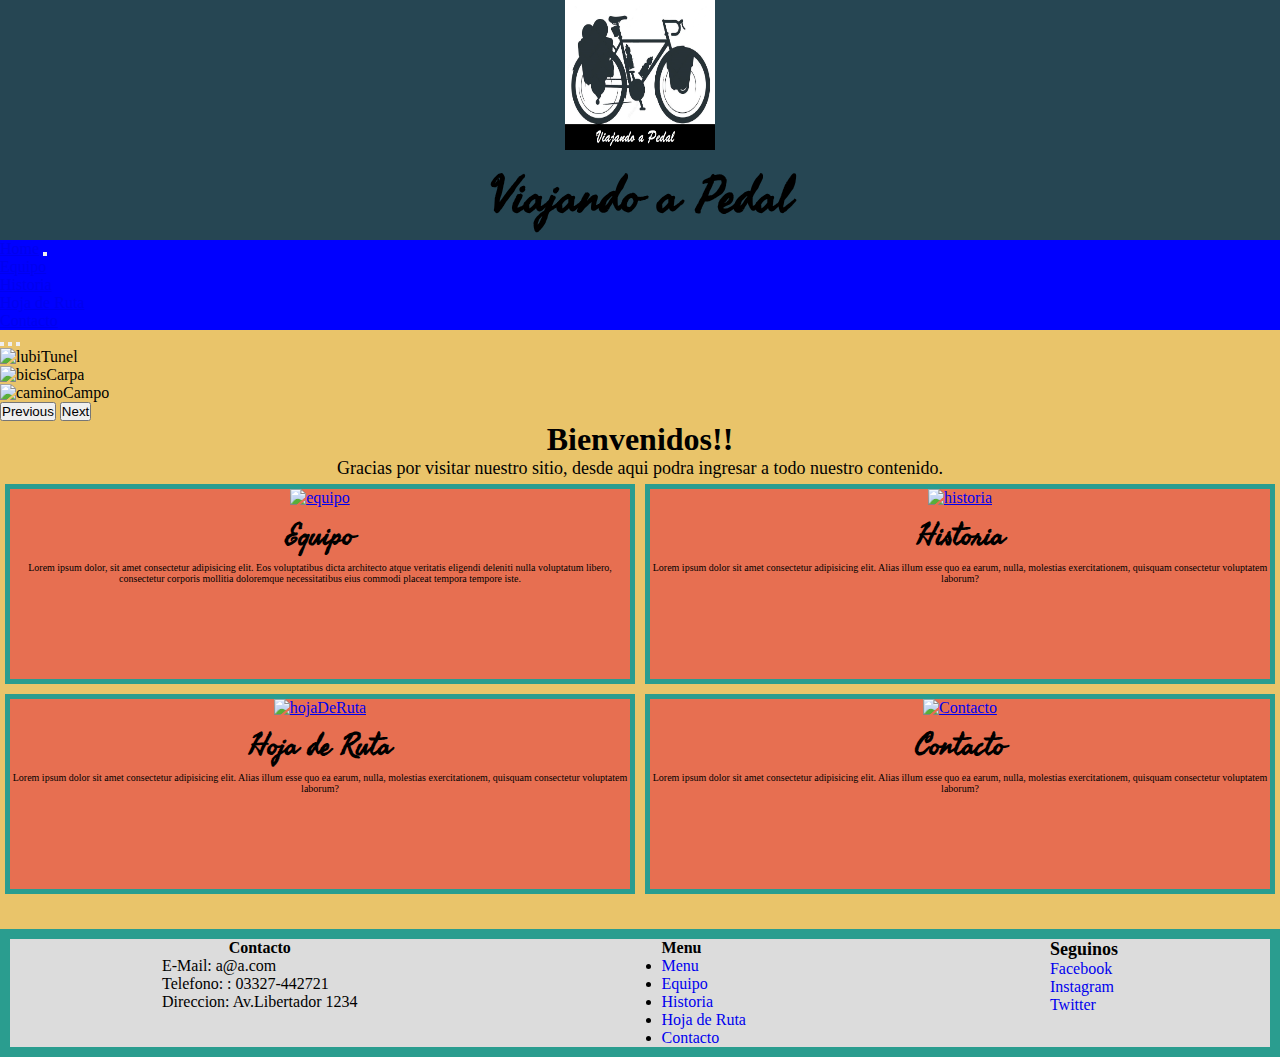
==== index.html @ ae1df4bf "index avanzado/subpage maqueta" ====
<!DOCTYPE html>
<html lang="en">
<head>
    <meta charset="UTF-8">
    <meta http-equiv="X-UA-Compatible" content="IE=edge">
    <meta name="viewport" content="width=device-width, initial-scale=1.0">

    <!-- linkeado hoja de estilo -->
    <link rel="stylesheet" href="./css/style.css">
    <!-- google fonts -->
    <link rel="preconnect" href="https://fonts.googleapis.com">
    <link rel="preconnect" href="https://fonts.gstatic.com" crossorigin>
    <link href="https://fonts.googleapis.com/css2?family=Fasthand&display=swap" rel="stylesheet">
    <!-- linkeado bootstrap CSS only -->
    <link href="https://cdn.jsdelivr.net/npm/bootstrap@5.2.2/dist/css/bootstrap.min.css" rel="stylesheet" integrity="sha384-Zenh87qX5JnK2Jl0vWa8Ck2rdkQ2Bzep5IDxbcnCeuOxjzrPF/et3URy9Bv1WTRi" crossorigin="anonymous">
    <title>Document</title>

</head>
<body>
    <header>
        <div class="logo">
            <img src="../imgProyecto/logo2.jpg" alt="logo">
            <h2>Viajando a Pedal</h2>
        </div>
    </header>
    <!-- barra menu -->
    <nav class="navbar navbar-expand-lg bg-danger">
        <div class="container-fluid">
          <a class="navbar-brand active" aria-current="page" href="./index.html">Home</a>
          <button class="navbar-toggler" type="button" data-bs-toggle="collapse" data-bs-target="#navbarNav" aria-controls="navbarNav" aria-expanded="false" aria-label="Toggle navigation">
            <span class="navbar-toggler-icon"></span>
          </button>
          <div class="collapse navbar-collapse" id="navbarNav">
            <ul class="navbar-nav">
              <li class="nav-item">
                <a class="nav-link" href="./html/equipo.html">Equipo</a>
              </li>
              <li class="nav-item">
                <a class="nav-link" href="./html/historia.html">Historia</a>
              </li>
              <li class="nav-item">
                <a class="nav-link" href="./html/hojaDeRuta.html">Hoja de Ruta</a>
              </li>
              <li class="nav-item">
                <a class="nav-link" href="./html/contacto.html" >Contacto</a>
              </li>
            </ul>
          </div>
        </div>
    </nav>

    <main class="container">
        <!-- carousel -->
        <div id="carouselExampleIndicators" class="carousel slide" data-bs-ride="true">
            <div class="carousel-indicators">
            <button type="button" data-bs-target="#carouselExampleIndicators" data-bs-slide-to="0" class="active" aria-current="true" aria-label="Slide 1"></button>
            <button type="button" data-bs-target="#carouselExampleIndicators" data-bs-slide-to="1" aria-label="Slide 2"></button>
            <button type="button" data-bs-target="#carouselExampleIndicators" data-bs-slide-to="2" aria-label="Slide 3"></button>
            </div>
            <div class="carousel-inner">
            <div class="carousel-item active">
                <img src="./imgProyecto/fotos/lubiTunel.jpg" class="d-block w-100" alt="lubiTunel">
            </div>
            <div class="carousel-item">
                <img src="./imgProyecto/fotos/bicisCarpa.jpg" class="d-block w-100" alt="bicisCarpa">
            </div>
            <div class="carousel-item">
                <img src="./imgProyecto/fotos/caminoCampo.jpg" class="d-block w-100" alt="caminoCampo">
            </div>
            </div>
            <button class="carousel-control-prev" type="button" data-bs-target="#carouselExampleIndicators" data-bs-slide="prev">
            <span class="carousel-control-prev-icon" aria-hidden="true"></span>
            <span class="visually-hidden">Previous</span>
            </button>
            <button class="carousel-control-next" type="button" data-bs-target="#carouselExampleIndicators" data-bs-slide="next">
            <span class="carousel-control-next-icon" aria-hidden="true"></span>
            <span class="visually-hidden">Next</span>
            </button>
        </div>
        <h1>Bienvenidos!!</h1>
        <p>Gracias por visitar nuestro sitio, desde aqui podra ingresar a todo nuestro contenido.</p>
        <div class="grid">
            <div class="flexItem equipo">
                <a href="../HTML/equipo.html"><img src="./imgProyecto/fotos/bicisCarpaRio.jpg" alt="equipo"></a>
                <h3>Equipo</h3>
                <p>Lorem ipsum dolor, sit amet consectetur adipisicing elit. Eos voluptatibus dicta architecto atque veritatis eligendi deleniti nulla voluptatum libero, consectetur corporis mollitia doloremque necessitatibus eius commodi placeat tempora tempore iste.</p> 
            </div> 
            <div class="flexItem historia">
                <a href="../HTML/historia.html"><img src="./imgProyecto/fotos/volando.jpg" alt="historia">  </a> 
                <h3>Historia</h3>
                <p>Lorem ipsum dolor sit amet consectetur adipisicing elit. Alias illum esse quo ea earum, nulla, molestias exercitationem, quisquam consectetur voluptatem laborum?</p>
            </div>
            <div class="flexItem hojaDeRuta">
                <a href="../HTML/hojaDeRuta.html"><img src="./imgProyecto/EUROVELO.jpg" alt="hojaDeRuta"></a>
                <h3>Hoja de Ruta</h3>
                <p>Lorem ipsum dolor sit amet consectetur adipisicing elit. Alias illum esse quo ea earum, nulla, molestias exercitationem, quisquam consectetur voluptatem laborum?</p>
            </div>
            <div class="flexItem contacto">
                <a href="../HTML/contacto.html"><img src="./imgProyecto/Zapatofono.jpg" alt="Contacto"></a>
                <h3>Contacto</h3>
                <p>Lorem ipsum dolor sit amet consectetur adipisicing elit. Alias illum esse quo ea earum, nulla, molestias exercitationem, quisquam consectetur voluptatem laborum?</p>
            </div>
        </div>
        
    </main>

    
      
    







    <footer class="footer">
        <div class="contactoFoot">
            <h4>Contacto</h4>
            <p>E-Mail: a@a.com</p>
            <p>Telefono: : 03327-442721</p>
            <p>Direccion: Av.Libertador 1234</p>
        </div>
        <div>
            <h4>Menu</h4>
            <ul class="ulFoot">
                <li><a href="../index.html">Menu</a></li>
                <li><a href="../html/equipo.html">Equipo</a></li>
                <li><a href="../html/historia.html">Historia</a></li>
                <li><a href="../html/hojaDeRuta.html">Hoja de Ruta</a></li>
                <li><a href="../html/contacto.html">Contacto</a></li>
                
                
            </ul>

        </div>  
        <div class="redesSociales">
            <h5>Seguinos</h5>
            <p><a href="https://www.facebook.com/">Facebook</a></p>
            <p><a href="https://www.instagram.com/">Instagram</a></p>
            <p><a href="https://twitter.com/">Twitter</a></p>
        </div>  
    </footer>




    <!-- JavaScript Bundle with Popper -->
    <script src="https://cdn.jsdelivr.net/npm/bootstrap@5.2.2/dist/js/bootstrap.bundle.min.js" integrity="sha384-OERcA2EqjJCMA+/3y+gxIOqMEjwtxJY7qPCqsdltbNJuaOe923+mo//f6V8Qbsw3" crossorigin="anonymous"></script>
</body>
</html>
---- css/style.css ----
/* reset */
*{
    margin: 0;
    padding: 0;
    box-sizing: border-box;
}

body{
    background-color:  #264653;
} 

/* header */

header {
    background-color: #264653;
    background-image: url(../imgProyecto/pirineosPano.jpg) ;
    background-size: cover;
    align-items: center;
}
header .logo{
    display: flex;
    flex-direction: column; 
  
    align-items: center;
}
header .logo img{
    padding: auto;
    width: 150px;
    height: 150px;
    align-items: center;
}
header .logo h2{
    display: none;
}

/* Main */
.container {
    background-color: #e9c46a;
    /* display: flex;
    flex-direction: column;
    align-items: center;   */
    padding-bottom: 30px;  

}
.container h1{
    text-align: center;
}
.container p{
    text-align: center;
    font-size: 18px;
}
.grid{
    
    display: grid;
    grid-template-areas: 
    "equipo historia"
    "ruta contacto";
}
.hojaDeRuta{
    grid-area: ruta;
}
.contacto{
    grid-area: contacto;
}
.historia{
    grid-area: historia;
}
.equipo{
    grid-area: equipo;
}
.flexItem {
    background-color: #e76f51;
    overflow: auto;
    display: inline;
    width: auto;
    height: 200px;
    text-align: center;
    border: 5px solid #2a9d8f;
    margin: 5px;
}
.flexItem h3{
    font-weight: bold;
    font-family: 'Fasthand';
    font-size: 30px;
    color: black;
   /*  align-items:  center; */
}
.flexItem img{
    display: inline;
    width: auto;
    height: 150px;
    }


.flexItem p{
    font-size: 10px;
    overflow: hidden;
}












/* Footer */
.footer{
    display: flex;
    background-color: gainsboro;
    border: 10px solid #2a9d8f;
    flex-flow: row;
    justify-content: space-around;
}
.footer .contactoFoot h4{
    text-align: center;
    
} 
.ulFoot a{
    text-decoration: none;
}
.redesSociales a{
    text-decoration: none;
}
h5{
    text-align: center;
    font-size: large;
}

@media screen and (min-width:768px){
    body{
        background-color: blue;
    }
    header .logo{
        display: flex;
    }
    header .logo h2{
        display: inline;
        font-family: 'Fasthand';
        font-size: 50px;
        text-align: center;
    }
}
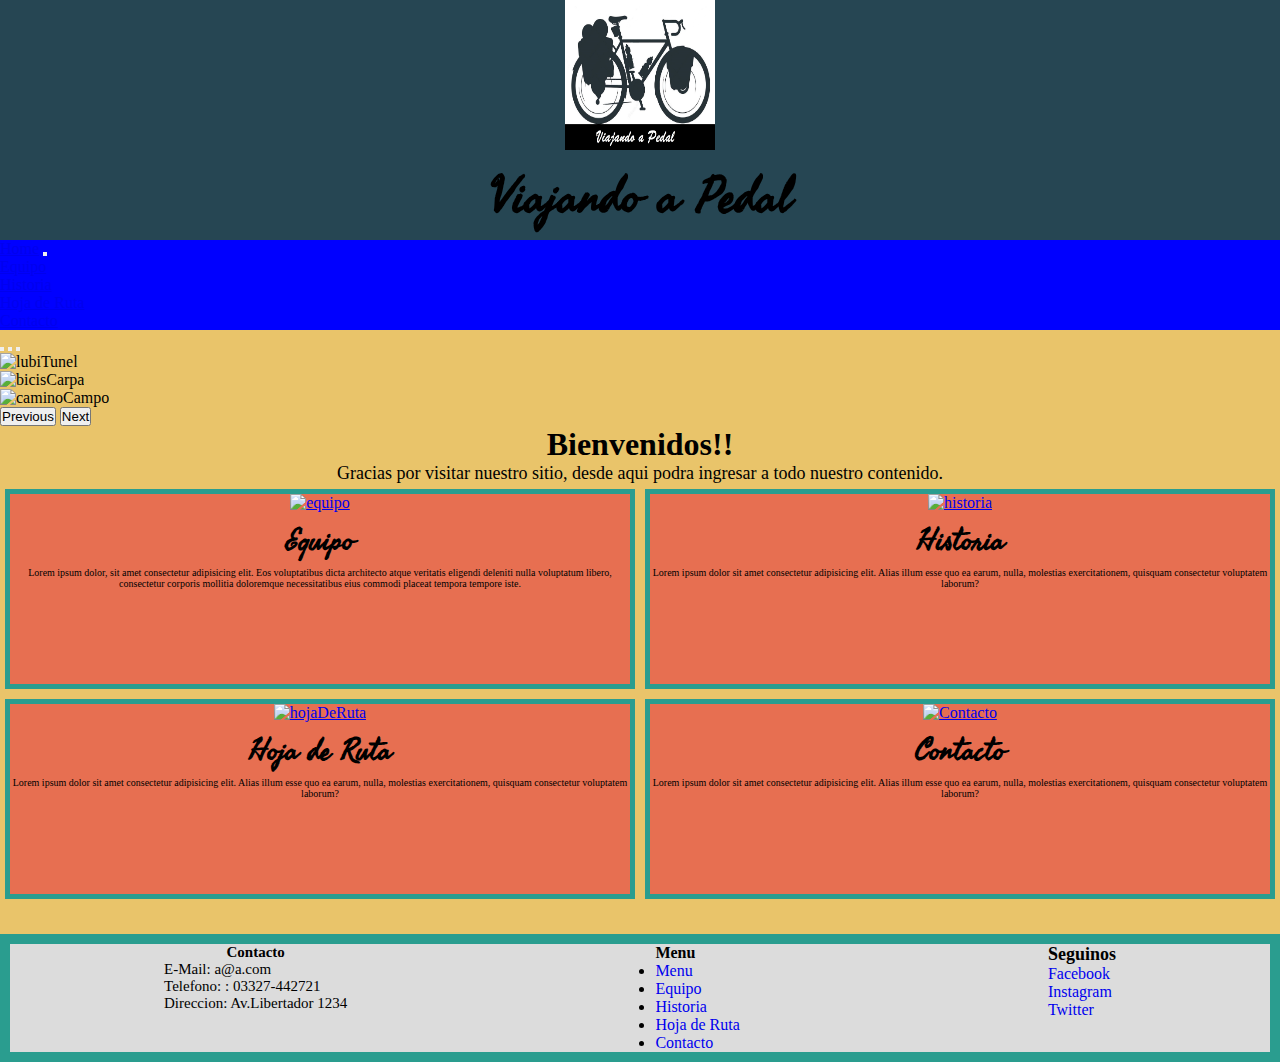
==== commit 41440325: "avance movile, equipo.html terminado" ====
--- a/index.html
+++ b/index.html
@@ -19,7 +19,7 @@
 <body>
     <header>
         <div class="logo">
-            <img src="../imgProyecto/logo2.jpg" alt="logo">
+            <img src="./imgProyecto/logo2.jpg" alt="logo">
             <h2>Viajando a Pedal</h2>
         </div>
     </header>
--- a/css/style.css
+++ b/css/style.css
@@ -6,7 +6,7 @@
 }
 
 body{
-    background-color:  #264653;
+   background-color: #e9c46a;
 } 
 
 /* header */
@@ -34,6 +34,10 @@
 }
 
 /* Main */
+#carouselExampleIndicators{
+    padding-top: 5px;
+}
+
 .container {
     background-color: #e9c46a;
     /* display: flex;
@@ -98,11 +102,41 @@
 }
 
 
+/*     Equipo       */
+#equipoFlex{
+    background-color: #e9c46a;
+    display: flex;
+    flex-direction: column;
+}
+#equipoFlex .secEquipo{
+
+    width: auto;
+    height: 350px;
+    overflow: scroll;
+    background-color: #e76f51;
+    border: 5px solid #2a9d8f;
+    margin: 5px;
+    flex-direction: row;
+    flex-wrap: wrap;
+}
+#equipoFlex .secEquipo h2{
+    font-family: ;
+    text-align: center;
+}
+#equipoFlex .secEquipo .fotosEquipo{
+    display: flex;
+    flex-direction: row;
+    flex-wrap: wrap;
+    justify-content: center;
+}
+#equipoFlex .secEquipo .fotosEquipo img{
+    gap: 3px;
+    padding: 5px;
+    width: 150px;
+    height: 150px;
 
 
-
-
-
+}
 
 
 
@@ -115,6 +149,9 @@
     border: 10px solid #2a9d8f;
     flex-flow: row;
     justify-content: space-around;
+}
+.footer .contactoFoot{
+    font-size: 15px;
 }
 .footer .contactoFoot h4{
     text-align: center;
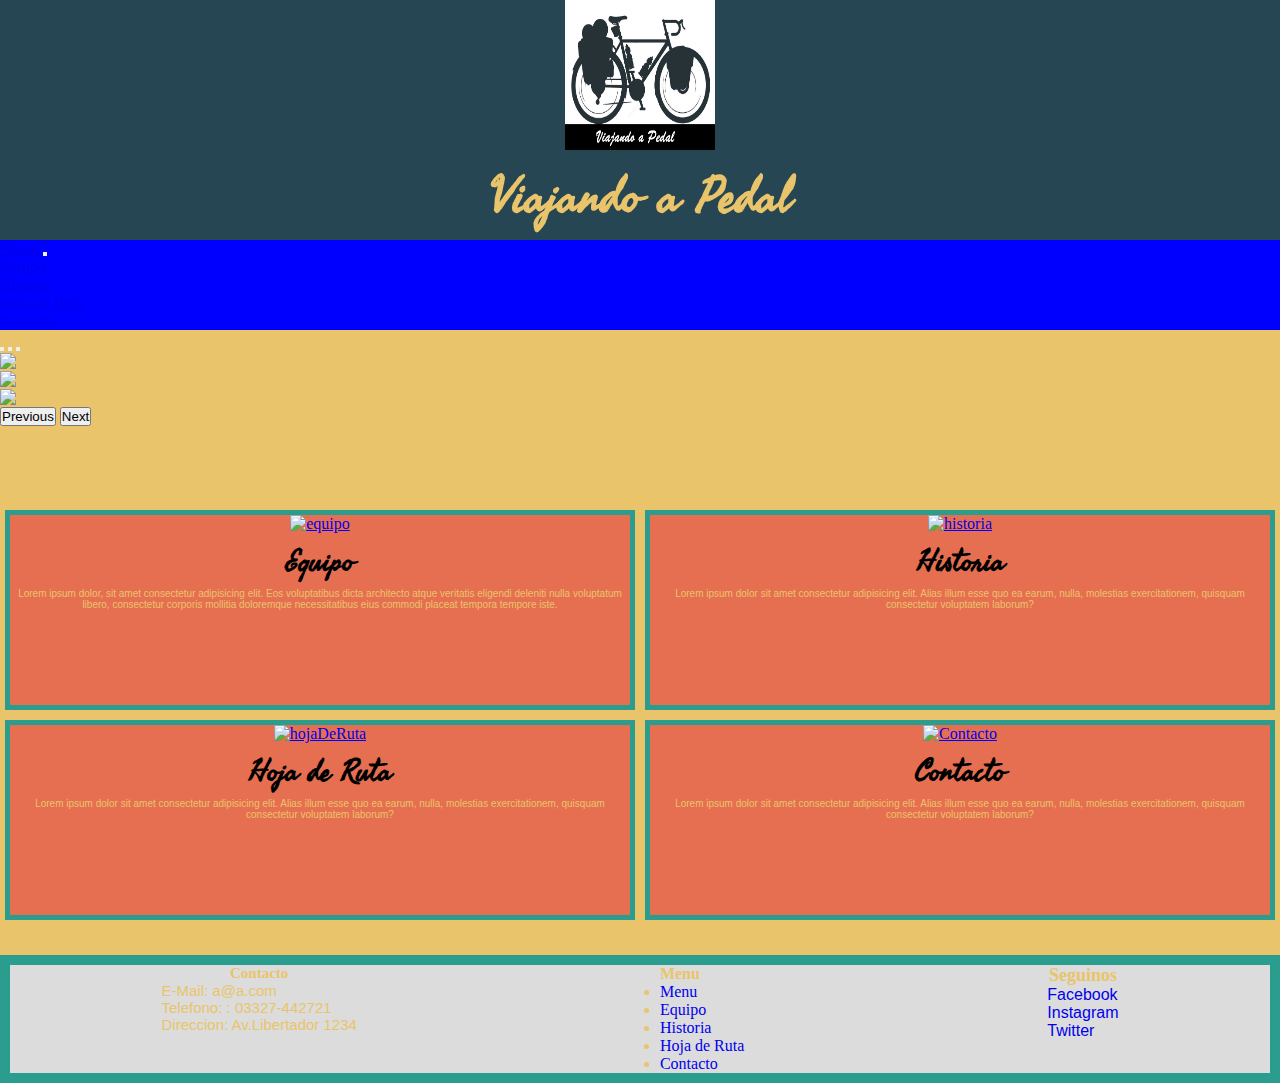
==== commit 434ea898: "mobile first terminado (faltan animaciones)" ====
--- a/index.html
+++ b/index.html
@@ -10,10 +10,16 @@
     <!-- google fonts -->
     <link rel="preconnect" href="https://fonts.googleapis.com">
     <link rel="preconnect" href="https://fonts.gstatic.com" crossorigin>
+    <link rel="preconnect" href="https://fonts.googleapis.com">
+    <link rel="preconnect" href="https://fonts.gstatic.com" crossorigin>
     <link href="https://fonts.googleapis.com/css2?family=Fasthand&display=swap" rel="stylesheet">
+    <link href="https://fonts.googleapis.com/css2?family=Fasthand&display=swap" rel="stylesheet">
+    <link rel="preconnect" href="https://fonts.googleapis.com">
+    <link rel="preconnect" href="https://fonts.gstatic.com" crossorigin>
+    <link href="https://fonts.googleapis.com/css2?family=Sono&display=swap" rel="stylesheet">
     <!-- linkeado bootstrap CSS only -->
     <link href="https://cdn.jsdelivr.net/npm/bootstrap@5.2.2/dist/css/bootstrap.min.css" rel="stylesheet" integrity="sha384-Zenh87qX5JnK2Jl0vWa8Ck2rdkQ2Bzep5IDxbcnCeuOxjzrPF/et3URy9Bv1WTRi" crossorigin="anonymous">
-    <title>Document</title>
+    <title>Home</title>
 
 </head>
 <body>
--- a/css/style.css
+++ b/css/style.css
@@ -5,8 +5,8 @@
     box-sizing: border-box;
 }
 
-body{
-   background-color: #e9c46a;
+body {
+   color: #e9c46a;
 } 
 
 /* header */
@@ -30,9 +30,16 @@
     align-items: center;
 }
 header .logo h2{
+    font-family: 'Fasthand';
     display: none;
 }
-
+/* GENERAL RULES */
+h1{
+    font-family: 'Fasthand', cursive;
+}
+p{
+    font-family: 'Oswald', sans-serif;
+}
 /* Main */
 #carouselExampleIndicators{
     padding-top: 5px;
@@ -40,13 +47,11 @@
 
 .container {
     background-color: #e9c46a;
-    /* display: flex;
-    flex-direction: column;
-    align-items: center;   */
     padding-bottom: 30px;  
 
 }
 .container h1{
+    font-family: 'Fasthand';
     text-align: center;
 }
 .container p{
@@ -107,10 +112,10 @@
     background-color: #e9c46a;
     display: flex;
     flex-direction: column;
+    align-items: center;
 }
 #equipoFlex .secEquipo{
-
-    width: auto;
+    width: 350px;
     height: 350px;
     overflow: scroll;
     background-color: #e76f51;
@@ -120,7 +125,7 @@
     flex-wrap: wrap;
 }
 #equipoFlex .secEquipo h2{
-    font-family: ;
+    font-family: 'Sono', sans-serif;
     text-align: center;
 }
 #equipoFlex .secEquipo .fotosEquipo{
@@ -142,6 +147,110 @@
 
 
 
+
+
+
+/* Historia */
+#historiaMain{
+    display: flex;
+    flex-direction: column;
+    align-items: center;
+    
+    background-color: #e9c46a;
+    padding-bottom: 30px;
+}
+.todoComenzo{
+    border: 8px solid #2a9d8f;
+}
+.todoComenzo h2{
+    font-family: 'Sono', sans-serif;
+    text-align: center;
+}
+.todoComenzo p{
+    text-align: center;
+    padding: 0 20px;
+}
+
+.gridHistoria{
+    display: grid;
+    grid-template-columns: 1fr 1fr 1fr 1fr;
+}
+.gridHistoria img{
+    width: 100px;
+    height: 100px;
+}
+
+
+
+
+/* HOJA DE RUTA */
+#gridRuta{
+    background-color: #e9c46a;
+    display: flex;
+    flex-direction: column;
+}
+#gridRuta .rutaItem{
+    border: 8px solid #2a9d8f;
+    background-color: #e76f51;
+    margin: 5px;
+}
+.mapa{
+    align-items: center;
+    width: 250px;
+    height: 250px;
+}
+#gridRuta .rutaItem h2{
+    text-align: center;
+}
+#gridRuta .rutaPrincipal{
+    display: flex;
+    flex-direction: column;
+    align-items: center;
+    text-align: center;
+    overflow:visible;
+}
+#gridRuta .trayecto1{
+    display: flex;
+    flex-direction: column;
+    align-items: center;
+    text-align: center;
+}
+#gridRuta .trayecto2{
+    display: flex;
+    flex-direction: column;
+    align-items: center;
+    text-align: center;
+}
+#gridRuta .trayecto3{
+    display: flex;
+    flex-direction: column;
+    align-items: center;
+    text-align: center;
+}
+#gridRuta .comentario{
+    background-color:#e76f51;
+    grid-area: comentario;
+}
+
+
+
+/* CONTACTO */
+
+
+.formulario{
+    background-color: #e9c46a;
+    display: flex;
+    flex-direction: column;
+}
+.flexContacto{
+    font-size: 15px;
+    border: 8px solid #2a9d8f;
+    margin: 5px;
+    background-color: #e76f51;
+}
+
+
+
 /* Footer */
 .footer{
     display: flex;
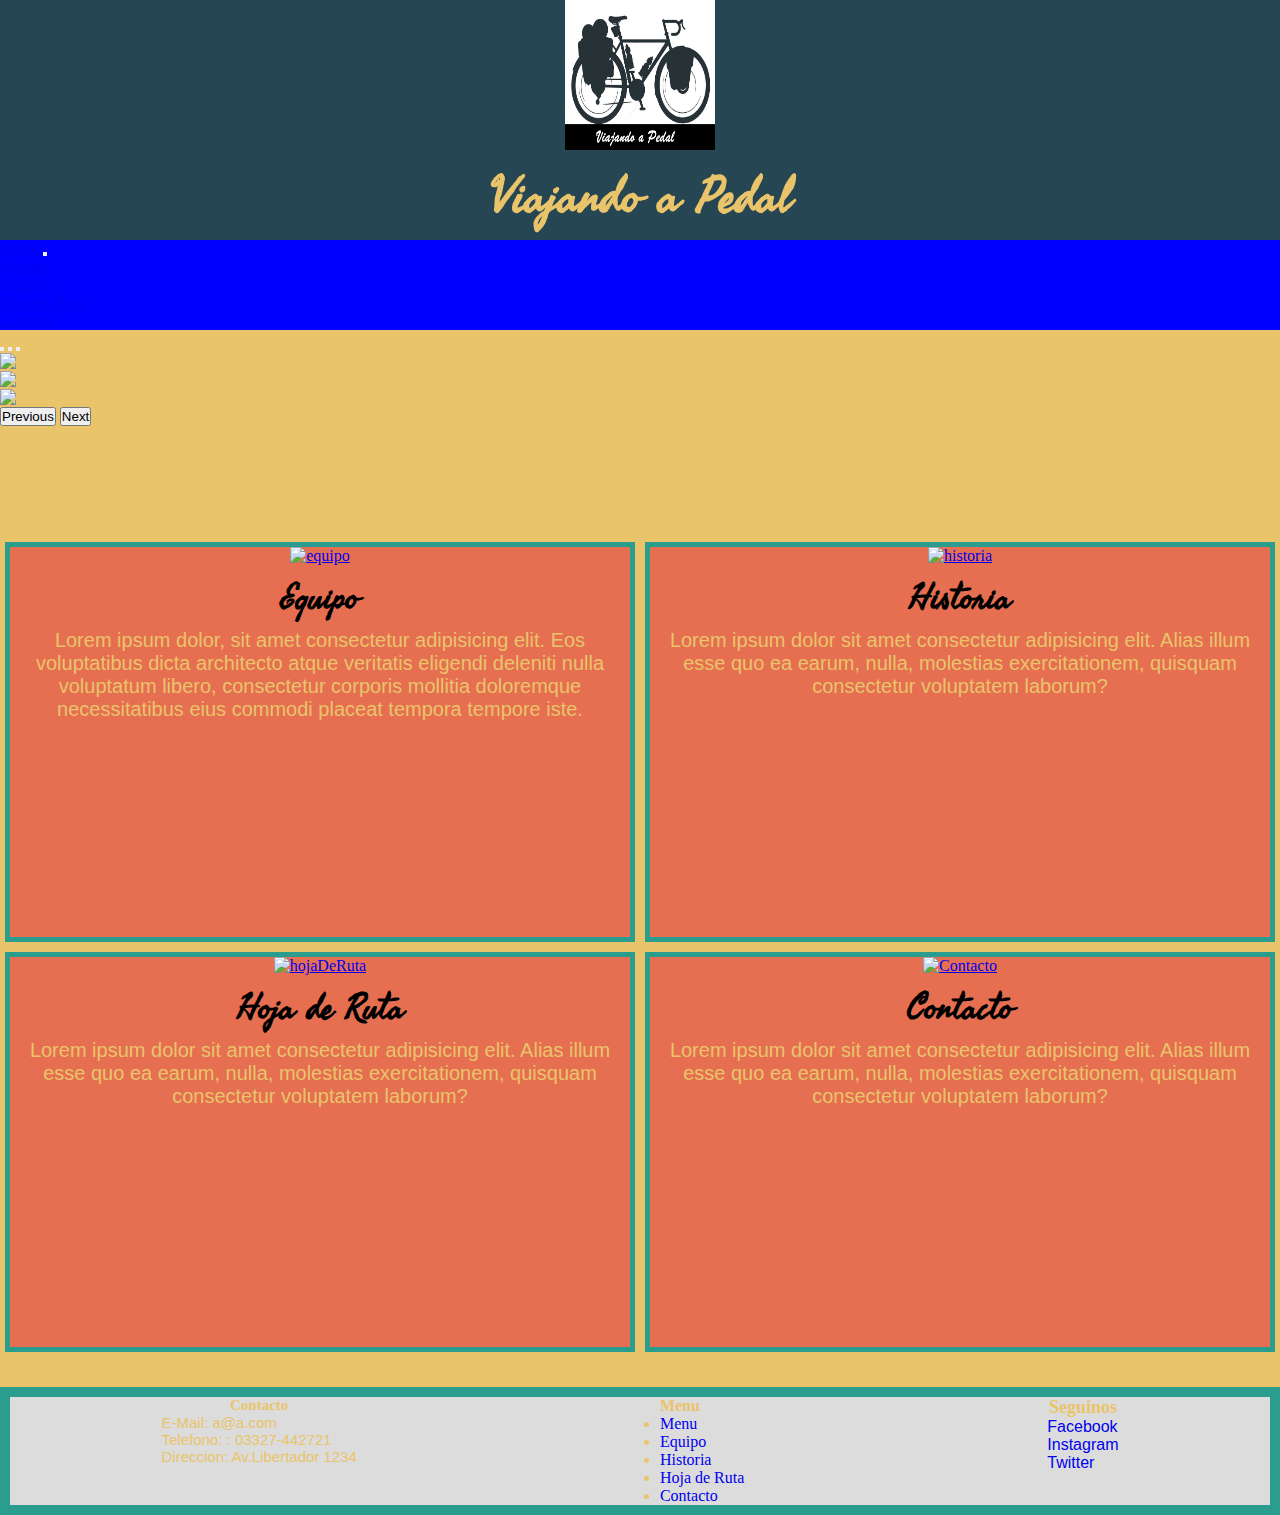
==== commit 87275489: "toda la web responsive" ====
--- a/index.html
+++ b/index.html
@@ -101,7 +101,7 @@
                 <h3>Hoja de Ruta</h3>
                 <p>Lorem ipsum dolor sit amet consectetur adipisicing elit. Alias illum esse quo ea earum, nulla, molestias exercitationem, quisquam consectetur voluptatem laborum?</p>
             </div>
-            <div class="flexItem contacto">
+            <div class="flexItem indexContacto">
                 <a href="../HTML/contacto.html"><img src="./imgProyecto/Zapatofono.jpg" alt="Contacto"></a>
                 <h3>Contacto</h3>
                 <p>Lorem ipsum dolor sit amet consectetur adipisicing elit. Alias illum esse quo ea earum, nulla, molestias exercitationem, quisquam consectetur voluptatem laborum?</p>
@@ -130,11 +130,11 @@
         <div>
             <h4>Menu</h4>
             <ul class="ulFoot">
-                <li><a href="../index.html">Menu</a></li>
-                <li><a href="../html/equipo.html">Equipo</a></li>
-                <li><a href="../html/historia.html">Historia</a></li>
-                <li><a href="../html/hojaDeRuta.html">Hoja de Ruta</a></li>
-                <li><a href="../html/contacto.html">Contacto</a></li>
+                <li><a href="./index.html">Menu</a></li>
+                <li><a href="./html/equipo.html">Equipo</a></li>
+                <li><a href="./html/historia.html">Historia</a></li>
+                <li><a href="./html/hojaDeRuta.html">Hoja de Ruta</a></li>
+                <li><a href="./html/contacto.html">Contacto</a></li>
                 
                 
             </ul>
--- a/css/style.css
+++ b/css/style.css
@@ -160,6 +160,7 @@
     padding-bottom: 30px;
 }
 .todoComenzo{
+    background-color: #e76f51;
     border: 8px solid #2a9d8f;
 }
 .todoComenzo h2{
@@ -174,6 +175,7 @@
 .gridHistoria{
     display: grid;
     grid-template-columns: 1fr 1fr 1fr 1fr;
+    justify-items: center;
 }
 .gridHistoria img{
     width: 100px;
@@ -194,8 +196,7 @@
     background-color: #e76f51;
     margin: 5px;
 }
-.mapa{
-    align-items: center;
+.mapa iframe{
     width: 250px;
     height: 250px;
 }
@@ -227,7 +228,17 @@
     align-items: center;
     text-align: center;
 }
+#gridRuta .trayecto4{
+    display: flex;
+    flex-direction: column;
+    align-items: center;
+    text-align: center;
+}
 #gridRuta .comentario{
+    display: flex;
+    flex-direction: column;
+    align-items: center;
+    text-align: center;
     background-color:#e76f51;
     grid-area: comentario;
 }
@@ -236,13 +247,23 @@
 
 /* CONTACTO */
 
-
+#contacto{
+    background-color: #e9c46a;
+    text-align: center;
+    display: flex;
+    flex-direction: column;
+    align-items: center;
+
+}
 .formulario{
+    width: 400px;
     background-color: #e9c46a;
     display: flex;
     flex-direction: column;
+    text-align: center;
 }
 .flexContacto{
+    
     font-size: 15px;
     border: 8px solid #2a9d8f;
     margin: 5px;
@@ -277,7 +298,8 @@
     font-size: large;
 }
 
-@media screen and (min-width:768px){
+@media (max-width: 1023px) and (min-width: 768px) {
+
     body{
         background-color: blue;
     }
@@ -290,4 +312,213 @@
         font-size: 50px;
         text-align: center;
     }
+    /* INDEX */
+    .flexItem {
+        
+        width: auto;
+        height: 400px;
+        text-align: center;
+        border: 5px solid #2a9d8f;
+        margin: 5px;
+        
+    }
+    .flexItem img{
+        height: 300px;
+    }
+    .flexItem h3{
+        font-weight: bold;
+        font-family: 'Fasthand';
+        font-size: 35px;
+        color: black;
+       /*  align-items:  center; */
+    }
+
+    .flexItem p{
+        font-size: 20px;
+    }
+    .container h1{
+        font-size: 50px;
+    }
+    /* EQUIPO */
+    #equipoFlex h1{
+        font-size: 50px;
+    }
+    #equipoFlex .secEquipo{
+        width: 600px;
+        height: 350px;
+        
+    }
+    #equipoFlex .secEquipo .fotosEquipo img{
+        width: 250px;
+        height: 250px;
+    }
+
+    /* HISTORIA */
+    #historiaMain h1{
+        font-size: 50px;
+    }
+    .todoComenzo{
+        width: 600px;
+    }
+    .gridHistoria img{
+        width: 130px;
+        height: 140px;
+    }
+
+    /* HOJA DE RUTA */
+    #gridRuta{
+        align-items: center;
+    }
+    .rutaItem{
+        width: 600px;
+    }
+    .mapa iframe{
+        width: 250px;
+        height: 250px;
+    }
+    /* CONTACTO */
+    .formulario{
+        width: 600px;
+    }
+
+
+}
+
+
+@media (min-width: 1024px){
+
+    body{
+        background-color: blue;
+    }
+    header .logo{
+        display: flex;
+    }
+    header .logo h2{
+        display: inline;
+        font-family: 'Fasthand';
+        font-size: 50px;
+        text-align: center;
+    }
+    /* INDEX */
+    .flexItem {
+        
+        width: auto;
+        height: 400px;
+        text-align: center;
+        border: 5px solid #2a9d8f;
+        margin: 5px;
+        
+    }
+    .flexItem img{
+        height: 300px;
+    }
+    .flexItem h3{
+        font-weight: bold;
+        font-family: 'Fasthand';
+        font-size: 35px;
+        color: black;
+       /*  align-items:  center; */
+    }
+
+    .flexItem p{
+        font-size: 20px;
+    }
+    .container h1{
+        font-size: 50px;
+    }
+    /* EQUIPO */
+    #equipoFlex h1{
+        font-size: 50px;
+    }
+    #equipoFlex .secEquipo{
+        width: 800px;
+        height: 550px;
+        
+    }
+    #equipoFlex .secEquipo .fotosEquipo img{
+        width: 350px;
+        height: 350px;
+    }
+
+    /* HISTORIA */
+    #historiaMain h1{
+        font-size: 50px;
+    }
+    .todoComenzo{
+        width: 900px;
+    }
+    .gridHistoria img{
+        width: 200px;
+        height: 230px;
+    }
+
+    /* HOJA DE RUTA */
+
+
+
+    #gridRuta{
+        display: grid;
+        grid-template-areas: 
+        "prin prin"
+        "track1 track2"
+        "track3 track4"
+        "coment coment";
+    }
+    #gridRuta .rutaPrincipal{
+        grid-area: prin;
+        display: flex;
+        flex-direction: column;
+        align-items: center;
+        text-align: center;
+        overflow:visible;
+    }
+    #gridRuta .trayecto1{
+        grid-area: track1;
+        display: flex;
+        flex-direction: column;
+        align-items: center;
+        text-align: center;
+    }
+    #gridRuta .trayecto2{
+        grid-area: track2;
+        display: flex;
+        flex-direction: column;
+        align-items: center;
+        text-align: center;
+    }
+    #gridRuta .trayecto3{
+        grid-area: track3;
+        display: flex;
+        flex-direction: column;
+        align-items: center;
+        text-align: center;
+    }
+    #gridRuta .trayecto4{
+        grid-area: track4;
+        display: flex;
+        flex-direction: column;
+        align-items: center;
+        text-align: center;
+    }
+    #gridRuta .comentario{
+        grid-area: coment;
+        display: flex;
+        flex-direction: column;
+        align-items: center;
+        text-align: center;
+        background-color:#e76f51;
+    }
+
+
+    .mapa iframe{
+        width: 400px;
+        height: 400px;
+    }
+
+    /*  CONTACTO  */
+    
+    .formulario{
+        width: 800px;
+    }
+
 }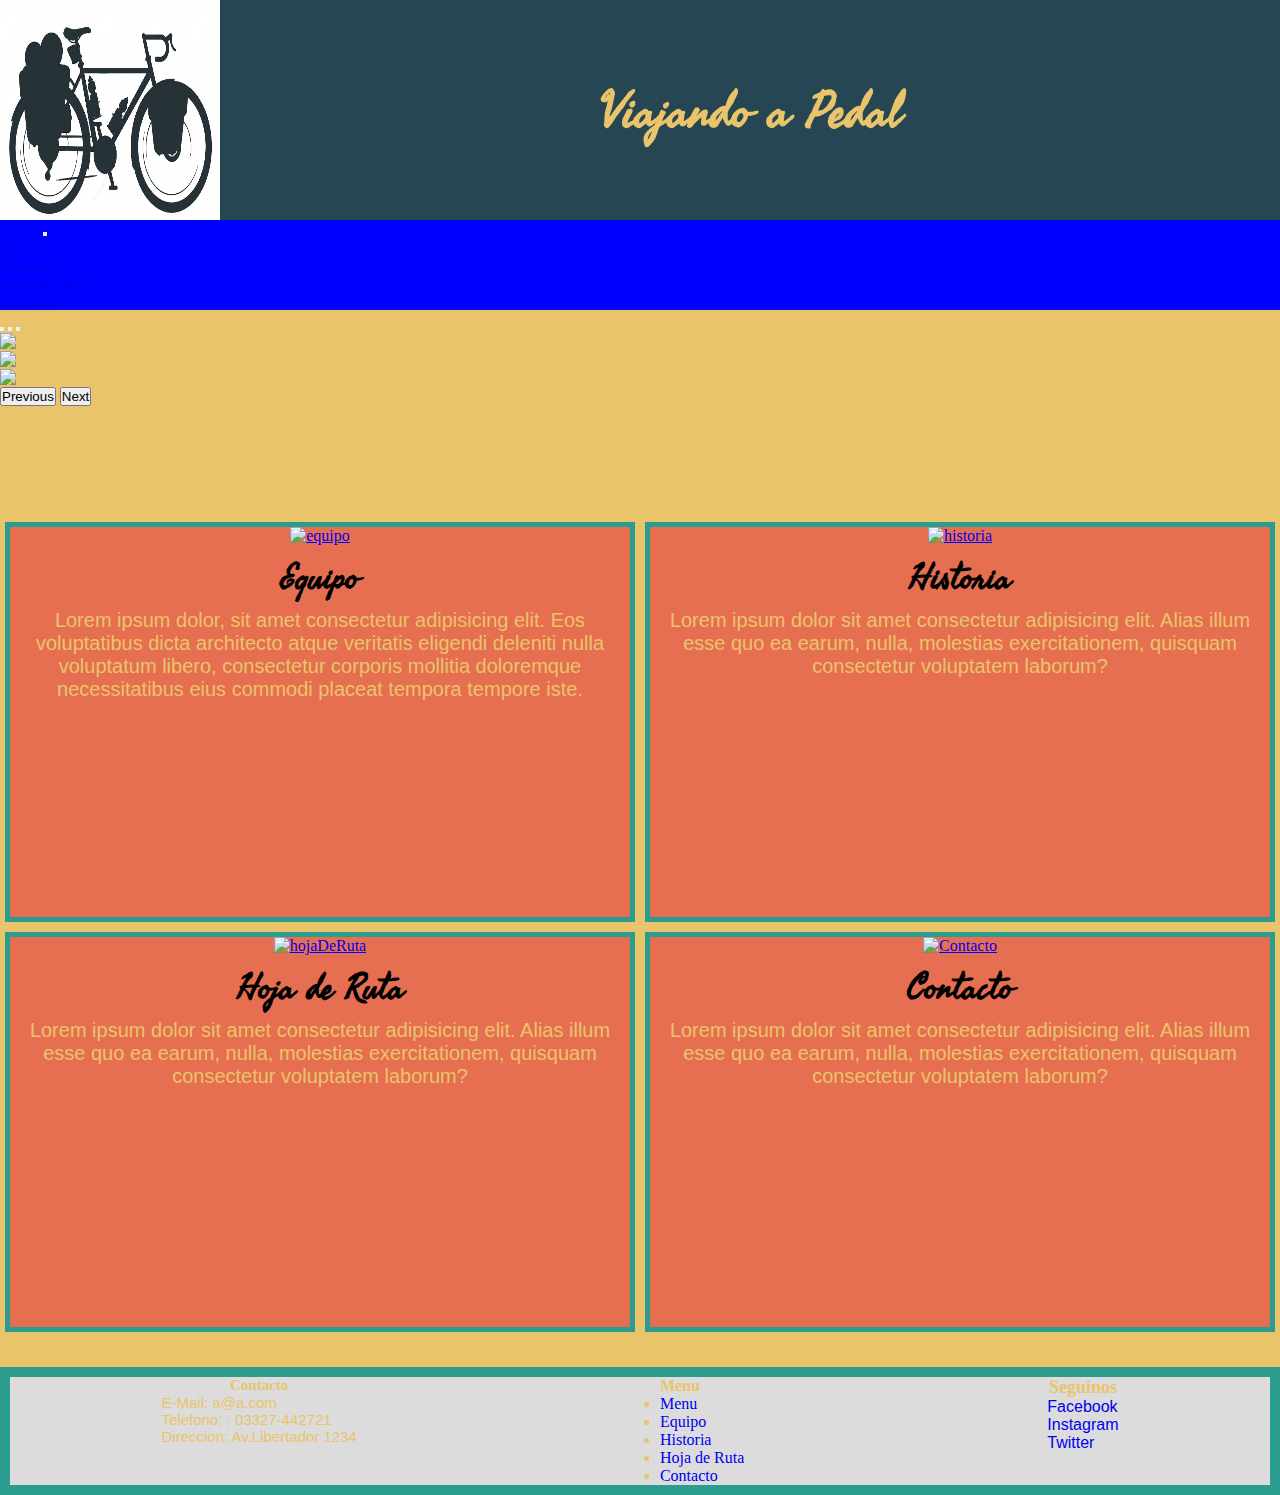
==== commit 22505153: "web responsive+(anim,gradi,transf,trans)+correcciones" ====
--- a/index.html
+++ b/index.html
@@ -20,12 +20,15 @@
     <!-- linkeado bootstrap CSS only -->
     <link href="https://cdn.jsdelivr.net/npm/bootstrap@5.2.2/dist/css/bootstrap.min.css" rel="stylesheet" integrity="sha384-Zenh87qX5JnK2Jl0vWa8Ck2rdkQ2Bzep5IDxbcnCeuOxjzrPF/et3URy9Bv1WTRi" crossorigin="anonymous">
     <title>Home</title>
+    <!-- linkeado libreria animate -->
+    <link rel="stylesheet" href="https://cdnjs.cloudflare.com/ajax/libs/animate.css/4.1.1/animate.min.css"/>
 
 </head>
 <body>
     <header>
         <div class="logo">
-            <img src="./imgProyecto/logo2.jpg" alt="logo">
+            <img src="./imgProyecto/logoResponsive.jpg" alt="logoResponsive" class="desktop">
+            <img src="./imgProyecto/logo2.jpg" alt="logo" class="mobile">
             <h2>Viajando a Pedal</h2>
         </div>
     </header>
@@ -83,7 +86,7 @@
             <span class="visually-hidden">Next</span>
             </button>
         </div>
-        <h1>Bienvenidos!!</h1>
+        <h1 class="animate__animated animate__backInLeft">Bienvenidos!!</h1>
         <p>Gracias por visitar nuestro sitio, desde aqui podra ingresar a todo nuestro contenido.</p>
         <div class="grid">
             <div class="flexItem equipo">
--- a/css/style.css
+++ b/css/style.css
@@ -29,6 +29,9 @@
     height: 150px;
     align-items: center;
 }
+.logo .desktop{
+    display: none;
+}
 header .logo h2{
     font-family: 'Fasthand';
     display: none;
@@ -37,6 +40,7 @@
 h1{
     font-family: 'Fasthand', cursive;
 }
+
 p{
     font-family: 'Oswald', sans-serif;
 }
@@ -53,6 +57,9 @@
 .container h1{
     font-family: 'Fasthand';
     text-align: center;
+}
+.container h1{
+
 }
 .container p{
     text-align: center;
@@ -128,6 +135,10 @@
     font-family: 'Sono', sans-serif;
     text-align: center;
 }
+#equipoFlex .secEquipo p{
+    font-size: 15px;
+    text-align: center;
+}
 #equipoFlex .secEquipo .fotosEquipo{
     display: flex;
     flex-direction: row;
@@ -155,9 +166,7 @@
     display: flex;
     flex-direction: column;
     align-items: center;
-    
-    background-color: #e9c46a;
-    padding-bottom: 30px;
+    background-color: #e9c46a;    padding-bottom: 30px;
 }
 .todoComenzo{
     background-color: #e76f51;
@@ -181,19 +190,24 @@
     width: 100px;
     height: 100px;
 }
+.gridHistoria img:hover{
+    transform: scale(2);
+}
 
 
 
 
 /* HOJA DE RUTA */
 #gridRuta{
+    
     background-color: #e9c46a;
+
     display: flex;
     flex-direction: column;
 }
 #gridRuta .rutaItem{
+    background: radial-gradient(#e9c46a,#e76f51 );
     border: 8px solid #2a9d8f;
-    background-color: #e76f51;
     margin: 5px;
 }
 .mapa iframe{
@@ -204,6 +218,7 @@
     text-align: center;
 }
 #gridRuta .rutaPrincipal{
+    
     display: flex;
     flex-direction: column;
     align-items: center;
@@ -285,7 +300,7 @@
 }
 .footer .contactoFoot h4{
     text-align: center;
-    
+    background-color: ;
 } 
 .ulFoot a{
     text-decoration: none;
@@ -303,15 +318,7 @@
     body{
         background-color: blue;
     }
-    header .logo{
-        display: flex;
-    }
-    header .logo h2{
-        display: inline;
-        font-family: 'Fasthand';
-        font-size: 50px;
-        text-align: center;
-    }
+
     /* INDEX */
     .flexItem {
         
@@ -363,6 +370,11 @@
     .gridHistoria img{
         width: 130px;
         height: 140px;
+        transition: all .5s;
+    }
+    .gridHistoria img:hover{
+        transform: scale(3);
+        z-index: 1;
     }
 
     /* HOJA DE RUTA */
@@ -386,6 +398,36 @@
 
 
 @media (min-width: 1024px){
+
+
+    /* header */
+    header .logo{
+        display: flex;
+        flex-direction: row; 
+    }
+
+      
+    header .logo h2{
+        display: inline;
+        font-family: 'Fasthand';
+        font-size: 50px;
+        margin: auto;
+        text-align: center;
+        justify-content: space-around;
+    }
+    header .logo img.mobile{
+        display: none;
+    }
+    .logo img.desktop{
+        display: inline;
+        width: 220px;
+        height: 220px;
+    }
+
+
+
+
+
 
     body{
         background-color: blue;
@@ -450,6 +492,11 @@
     .gridHistoria img{
         width: 200px;
         height: 230px;
+        transition: all .5s;
+    }
+    .gridHistoria img:hover{
+        transform: scale(4);
+        z-index: 1;
     }
 
     /* HOJA DE RUTA */
@@ -466,17 +513,18 @@
     }
     #gridRuta .rutaPrincipal{
         grid-area: prin;
-        display: flex;
+         display: flex;
         flex-direction: column;
-        align-items: center;
+        align-items: center; 
         text-align: center;
         overflow:visible;
     }
     #gridRuta .trayecto1{
         grid-area: track1;
-        display: flex;
-        flex-direction: column;
-        align-items: center;
+         display: flex;
+        flex-direction: column; 
+        margin: auto;
+         align-items: center; 
         text-align: center;
     }
     #gridRuta .trayecto2{
